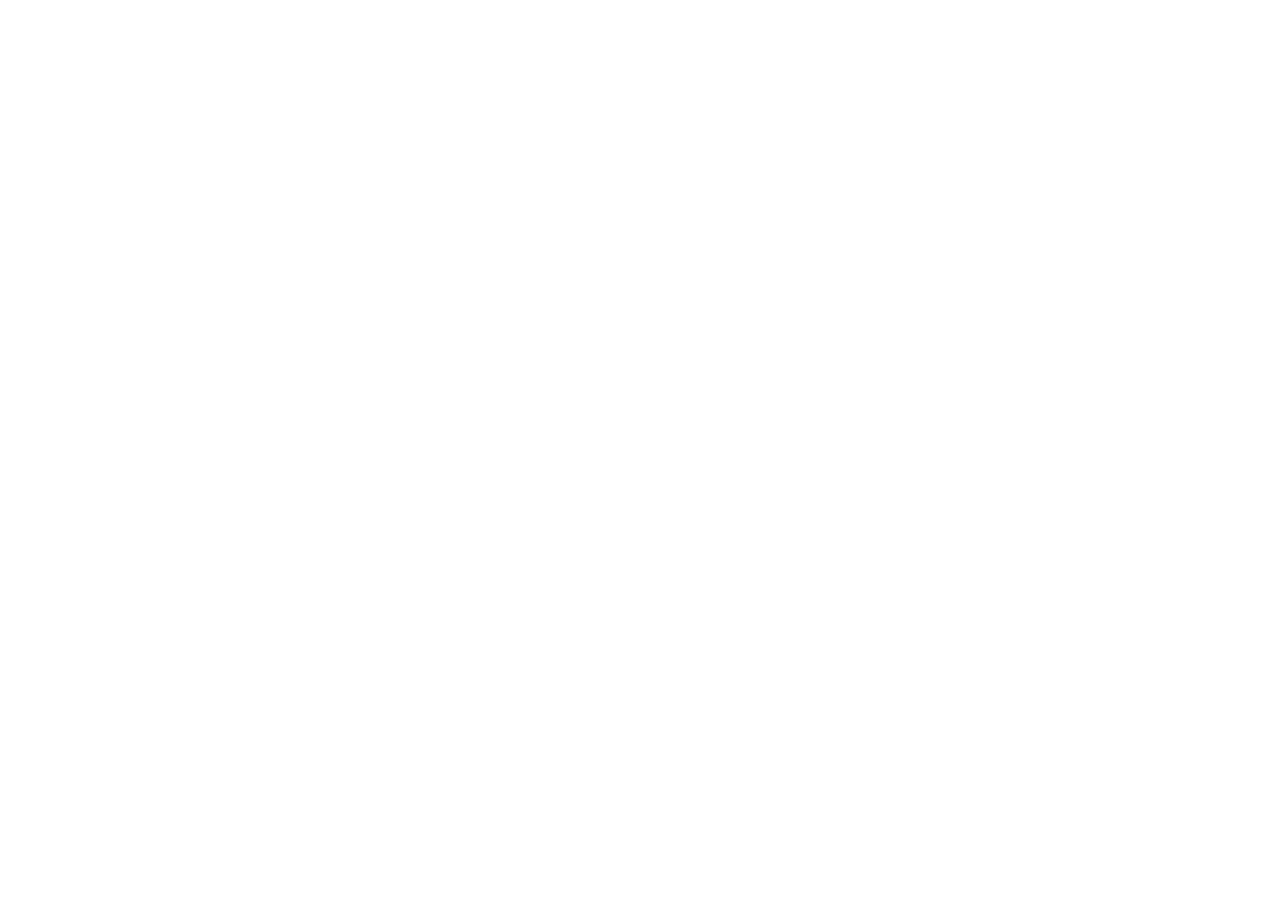
==== collatz-calculation/index.html @ c7ddc6cc "feat: Create Collatz conjecture program with random number multiplier" ====
<!DOCTYPE html>
<html lang="en">
<head>
    <meta charset="UTF-8">
    <meta name="viewport" content="width=device-width, initial-scale=1.0">
    <title>Document</title>
</head>
<body>
    <script src="collatz-calculation.js"></script>
</body>
</html>
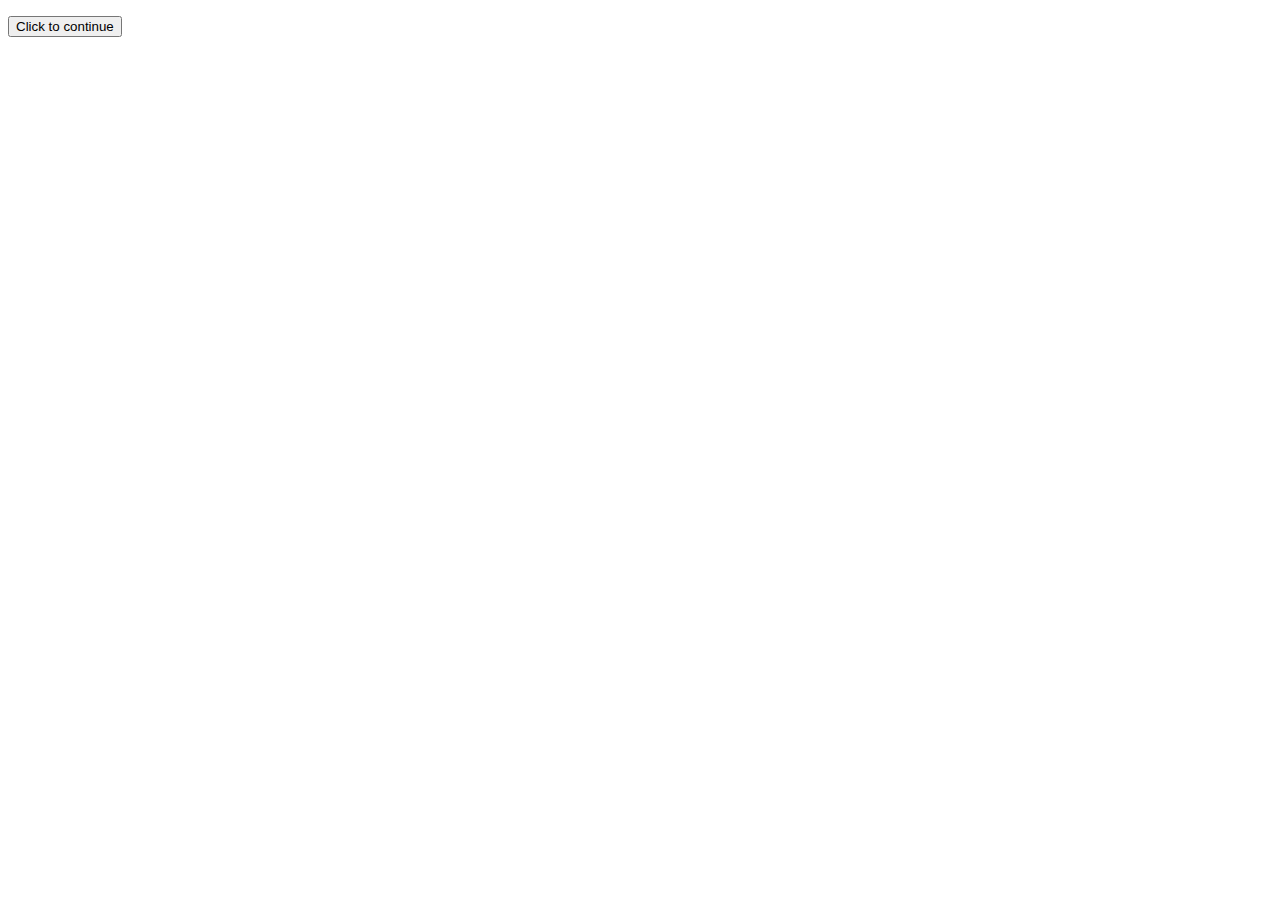
==== commit b5fffb53: "feat: display result and add button for calculation" ====
--- a/collatz-calculation/index.html
+++ b/collatz-calculation/index.html
@@ -6,6 +6,8 @@
     <title>Document</title>
 </head>
 <body>
+    <p id="collatz-result"></p>
+    <button id="calculate-btn">Click to continue</button>
     <script src="collatz-calculation.js"></script>
 </body>
 </html>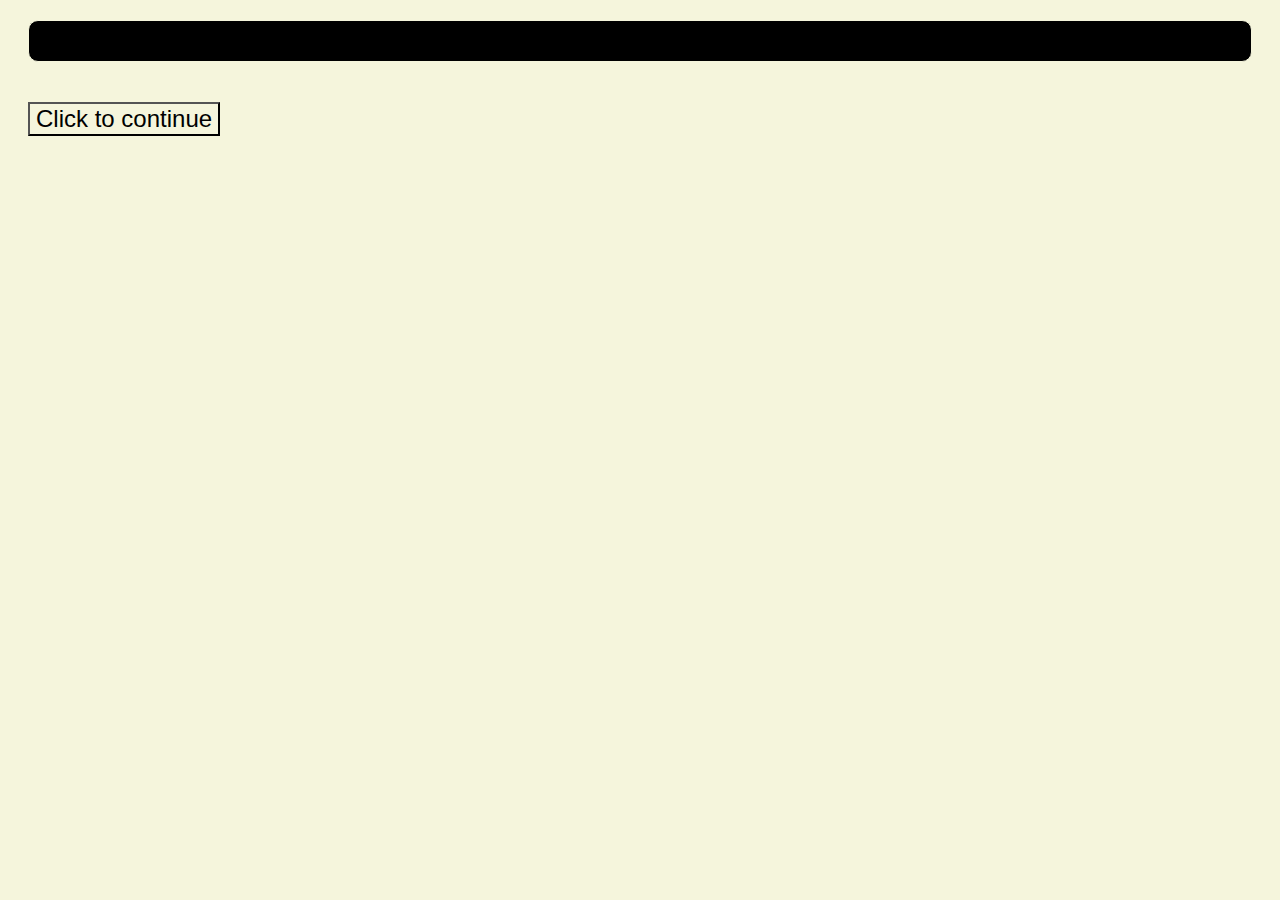
==== commit 482a3bca: "feat: add CSS" ====
--- a/collatz-calculation/index.html
+++ b/collatz-calculation/index.html
@@ -4,6 +4,7 @@
     <meta charset="UTF-8">
     <meta name="viewport" content="width=device-width, initial-scale=1.0">
     <title>Document</title>
+    <link rel="stylesheet" href="style.css">
 </head>
 <body>
     <p id="collatz-result"></p>
--- a/collatz-calculation/style.css
+++ b/collatz-calculation/style.css
@@ -0,0 +1,27 @@
+body {
+    font-family: Arial, sans-serif;
+    background-color: beige;
+}
+
+#collatz-result {
+    font-size: 2em;
+    color:beige;
+    background-color: black;
+    border: 1px solid;
+    margin: 20px;
+    padding: 20px;
+    border-radius: 10px;
+}
+
+button {
+    background-color:beige;
+    color: black;
+    font-size: 1.5em;
+    cursor: pointer;
+    margin: 20px;
+}
+
+button:hover {
+    background-color: black;
+    color: beige;
+}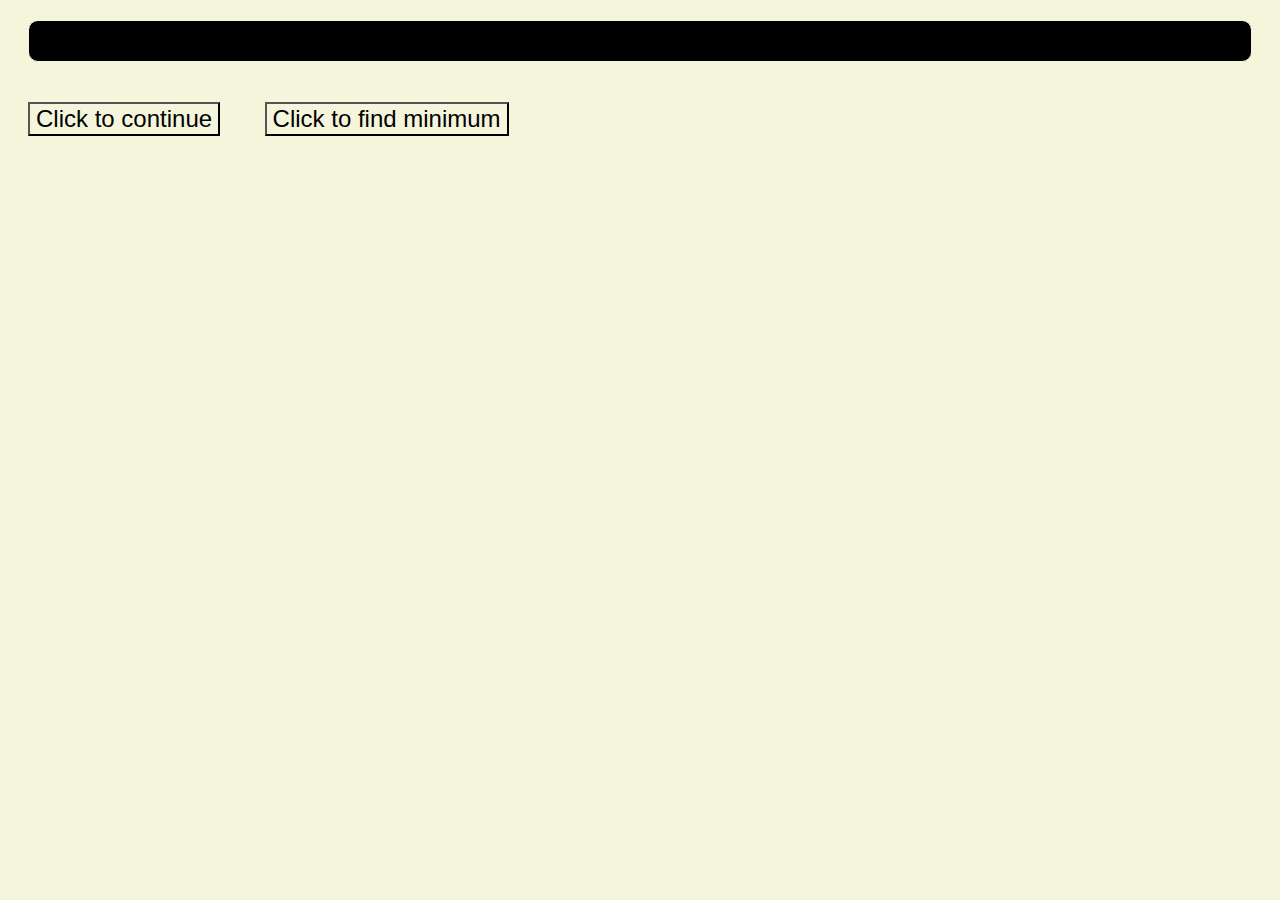
==== commit cc148336: "feat: Add functionality to find minimum value" ====
--- a/collatz-calculation/index.html
+++ b/collatz-calculation/index.html
@@ -9,6 +9,7 @@
 <body>
     <p id="collatz-result"></p>
     <button id="calculate-btn">Click to continue</button>
+    <button id="find-minimum-btn">Click to find minimum</button>
     <script src="collatz-calculation.js"></script>
 </body>
 </html>